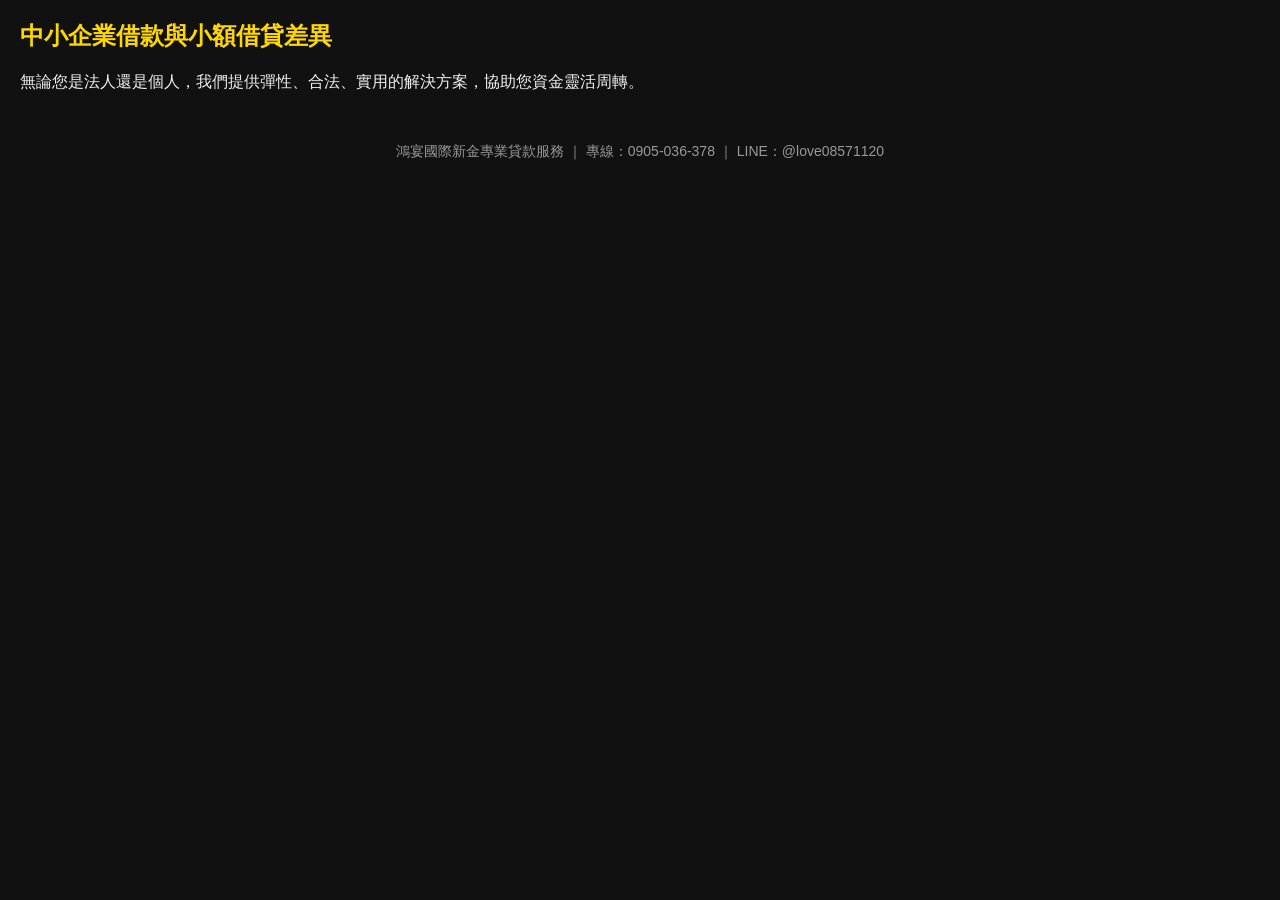
==== index.html @ 168ae473 "Create index.html" ====
<!DOCTYPE html>
<html lang="zh-TW">
<head>
    <meta charset="UTF-8">
    <meta name="viewport" content="width=device-width, initial-scale=1.0">
    <title>鴻宴國際新金專業貸款服務</title>
    <meta name="description" content="專業企業貸款・支票借款・快速調件・鴻宴國際新金團隊 LINE：@love08571120">
    <meta name="google-adsense-account" content="ca-pub-2597191697610969">
    <style>
        body {
            font-family: 'Noto Sans TC', sans-serif;
            background-color: #111;
            color: #f0f0f0;
            margin: 0;
            padding: 0 20px;
        }
        h1 { color: gold; }
        footer {
            text-align: center;
            padding: 20px;
            font-size: 14px;
            color: #999;
        }
    </style>
</head>
<body>
    <main>
        <article>
            <h1>中小企業借款與小額借貸差異</h1>
            <p>無論您是法人還是個人，我們提供彈性、合法、實用的解決方案，協助您資金靈活周轉。</p>
        </article>

        <!-- 📢 AdSense 廣告區 -->
        <div class="ad">
            <ins class="adsbygoogle"
                 style="display:block"
                 data-ad-client="ca-pub-2597191697610969"
                 data-ad-slot="1234567890"
                 data-ad-format="auto"
                 data-full-width-responsive="true"></ins>
            <script>
                (adsbygoogle = window.adsbygoogle || []).push({});
            </script>
        </div>
    </main>

    <footer>
        <p>鴻宴國際新金專業貸款服務 ｜ 專線：0905-036-378 ｜ LINE：@love08571120</p>
    </footer>
</body>
</html>
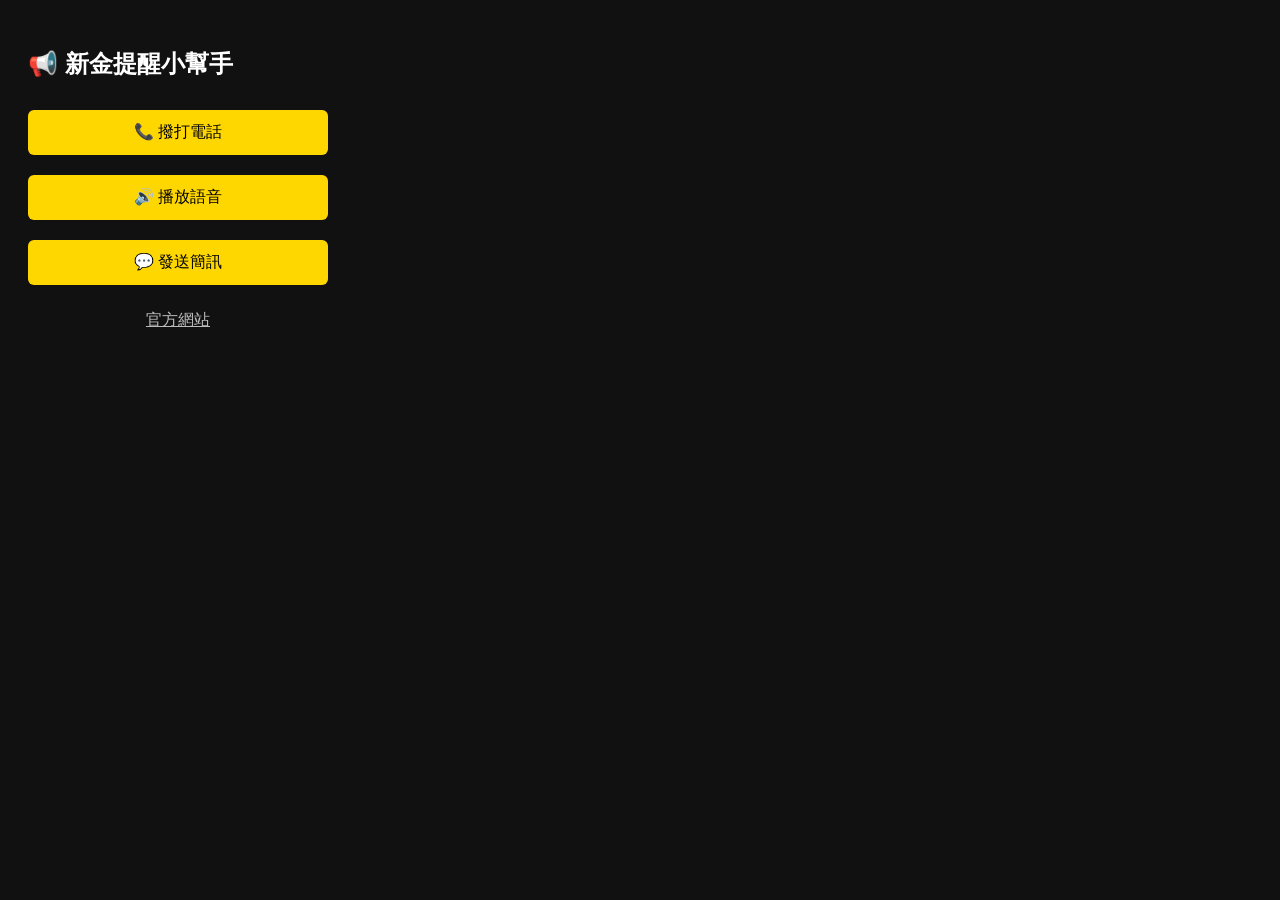
==== commit d934d4a2: "Add files via upload" ====
--- a/index.html
+++ b/index.html
@@ -1,51 +1,43 @@
-<!DOCTYPE html>
-<html lang="zh-TW">
-<head>
-    <meta charset="UTF-8">
-    <meta name="viewport" content="width=device-width, initial-scale=1.0">
-    <title>鴻宴國際新金專業貸款服務</title>
-    <meta name="description" content="專業企業貸款・支票借款・快速調件・鴻宴國際新金團隊 LINE：@love08571120">
-    <meta name="google-adsense-account" content="ca-pub-2597191697610969">
-    <style>
-        body {
-            font-family: 'Noto Sans TC', sans-serif;
-            background-color: #111;
-            color: #f0f0f0;
-            margin: 0;
-            padding: 0 20px;
-        }
-        h1 { color: gold; }
-        footer {
-            text-align: center;
-            padding: 20px;
-            font-size: 14px;
-            color: #999;
-        }
-    </style>
-</head>
-<body>
-    <main>
-        <article>
-            <h1>中小企業借款與小額借貸差異</h1>
-            <p>無論您是法人還是個人，我們提供彈性、合法、實用的解決方案，協助您資金靈活周轉。</p>
-        </article>
-
-        <!-- 📢 AdSense 廣告區 -->
-        <div class="ad">
-            <ins class="adsbygoogle"
-                 style="display:block"
-                 data-ad-client="ca-pub-2597191697610969"
-                 data-ad-slot="1234567890"
-                 data-ad-format="auto"
-                 data-full-width-responsive="true"></ins>
-            <script>
-                (adsbygoogle = window.adsbygoogle || []).push({});
-            </script>
-        </div>
-    </main>
-
-    <footer>
-        <p>鴻宴國際新金專業貸款服務 ｜ 專線：0905-036-378 ｜ LINE：@love08571120</p>
-    </footer>
-</body>
-</html>
+
+<!DOCTYPE html>
+<html lang="zh-TW">
+<head>
+  <meta charset="UTF-8">
+  <title>新金提醒小幫手</title>
+  <style>
+    body {
+      font-family: 'Noto Sans TC', sans-serif;
+      background: #111;
+      color: white;
+      padding: 20px;
+      width: 300px;
+    }
+    button {
+      width: 100%;
+      margin: 10px 0;
+      padding: 12px;
+      background-color: gold;
+      border: none;
+      color: black;
+      font-size: 16px;
+      border-radius: 6px;
+      cursor: pointer;
+    }
+    a {
+      color: #bbb;
+      display: block;
+      text-align: center;
+      margin-top: 15px;
+    }
+  </style>
+</head>
+<body>
+  <h2>📢 新金提醒小幫手</h2>
+  <button onclick="sendJoin()">📞 撥打電話</button>
+  <button onclick="playVoice()">🔊 播放語音</button>
+  <button onclick="sendSMS()">💬 發送簡訊</button>
+  <a href="https://www.love08571120.com" target="_blank">官方網站</a>
+
+  <script src="popup.js"></script>
+</body>
+</html>
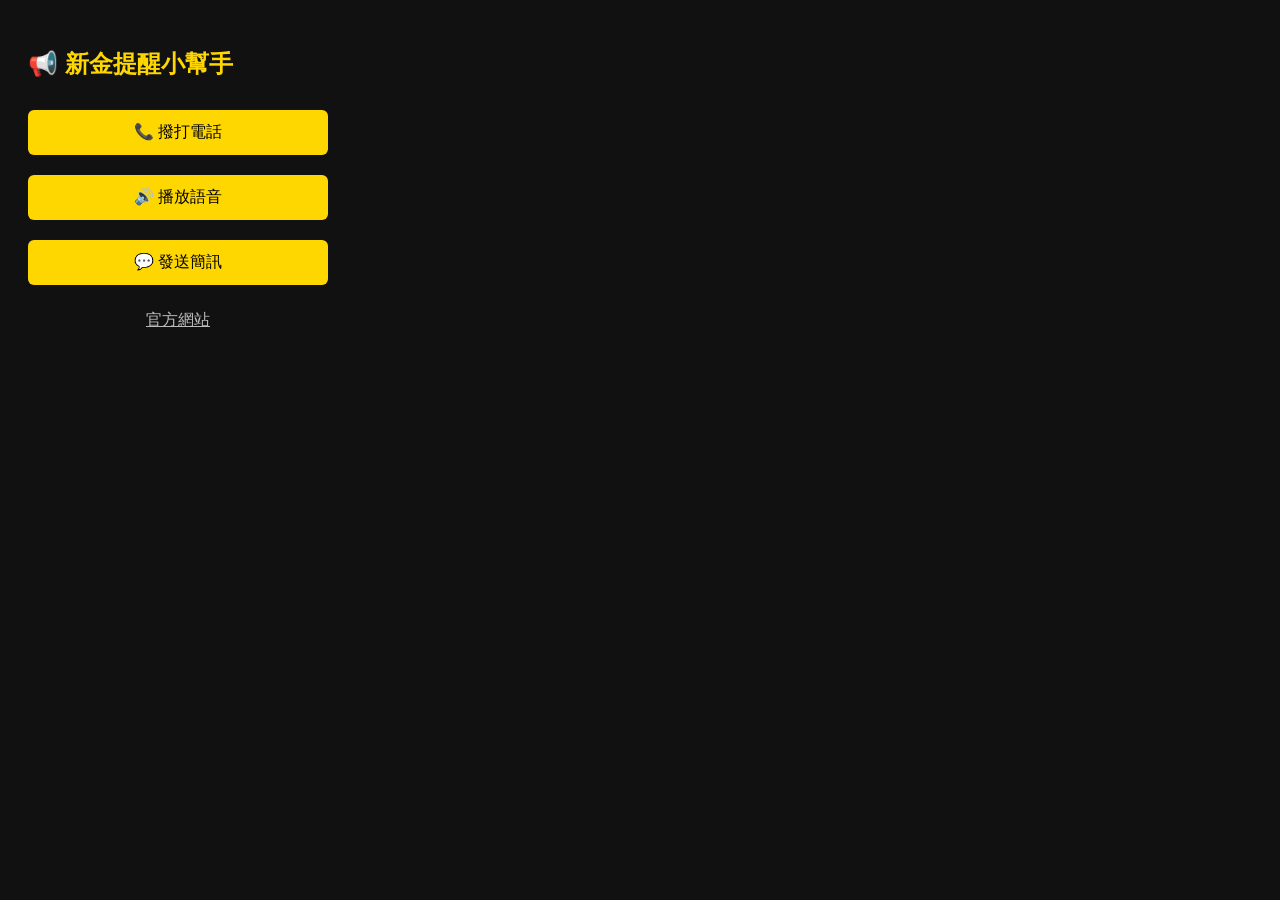
==== commit 3db7b86c: "Refactor duplicated code: extract common styles and alert function Co-authored-by: love1120520 <2103" ====
--- a/index.html
+++ b/index.html
@@ -4,12 +4,9 @@
 <head>
   <meta charset="UTF-8">
   <title>新金提醒小幫手</title>
+  <link rel="stylesheet" href="styles.css">
   <style>
     body {
-      font-family: 'Noto Sans TC', sans-serif;
-      background: #111;
-      color: white;
-      padding: 20px;
       width: 300px;
     }
     button {
--- a/styles.css
+++ b/styles.css
@@ -0,0 +1,15 @@
+/* Common styles for all pages */
+body {
+  font-family: 'Noto Sans TC', sans-serif;
+  background: #111;
+  color: white;
+  padding: 20px;
+}
+
+a {
+  color: #ffd700;
+}
+
+h1, h2 {
+  color: gold;
+}
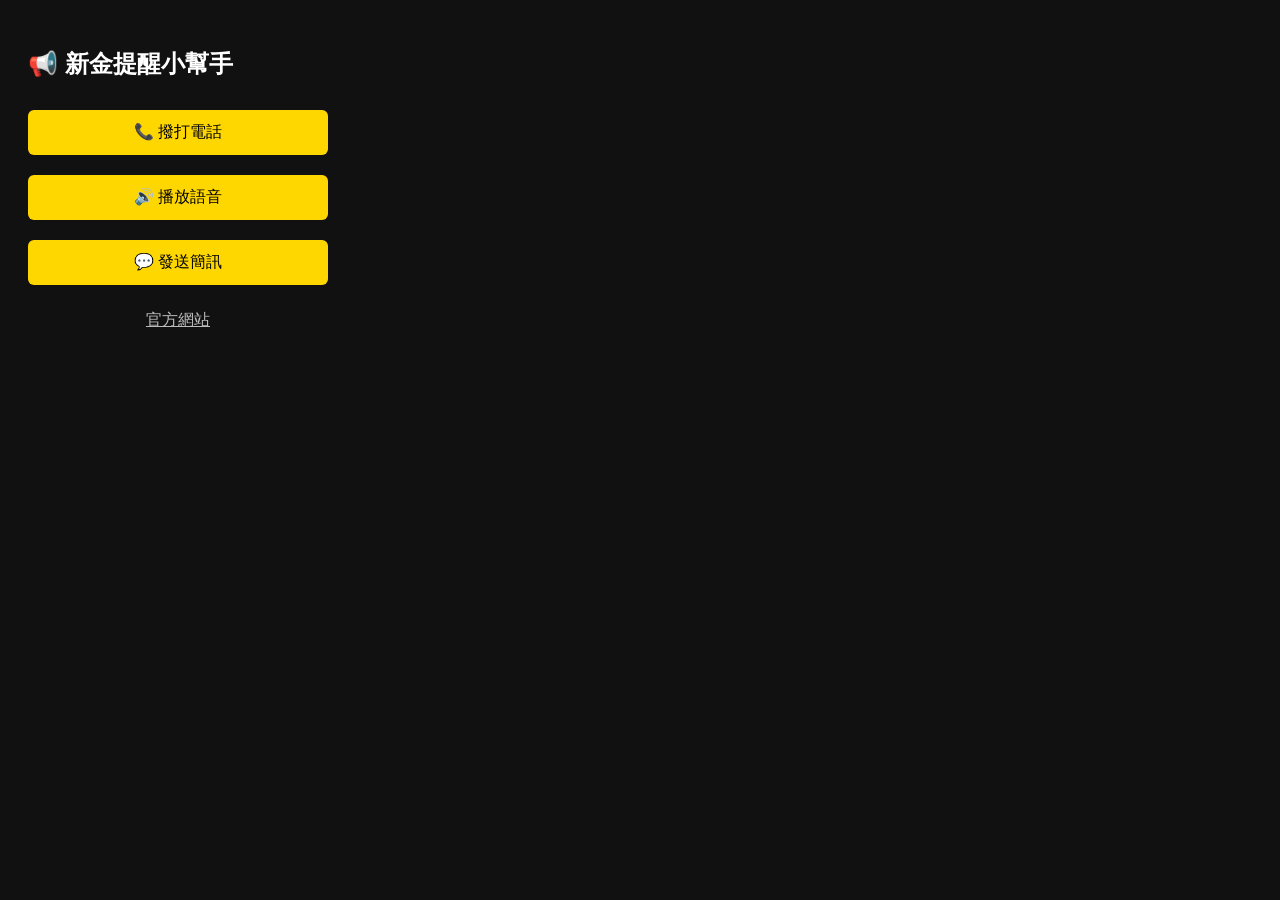
==== commit 57a2085d: "Rename functions to be more descriptive in popup.js and index.html Co-authored-by: love1120520 <2103" ====
--- a/index.html
+++ b/index.html
@@ -4,9 +4,12 @@
 <head>
   <meta charset="UTF-8">
   <title>新金提醒小幫手</title>
-  <link rel="stylesheet" href="styles.css">
   <style>
     body {
+      font-family: 'Noto Sans TC', sans-serif;
+      background: #111;
+      color: white;
+      padding: 20px;
       width: 300px;
     }
     button {
@@ -30,9 +33,9 @@
 </head>
 <body>
   <h2>📢 新金提醒小幫手</h2>
-  <button onclick="sendJoin()">📞 撥打電話</button>
-  <button onclick="playVoice()">🔊 播放語音</button>
-  <button onclick="sendSMS()">💬 發送簡訊</button>
+  <button onclick="initiatePhoneCall()">📞 撥打電話</button>
+  <button onclick="playVoiceReminder()">🔊 播放語音</button>
+  <button onclick="sendTextMessage()">💬 發送簡訊</button>
   <a href="https://www.love08571120.com" target="_blank">官方網站</a>
 
   <script src="popup.js"></script>
